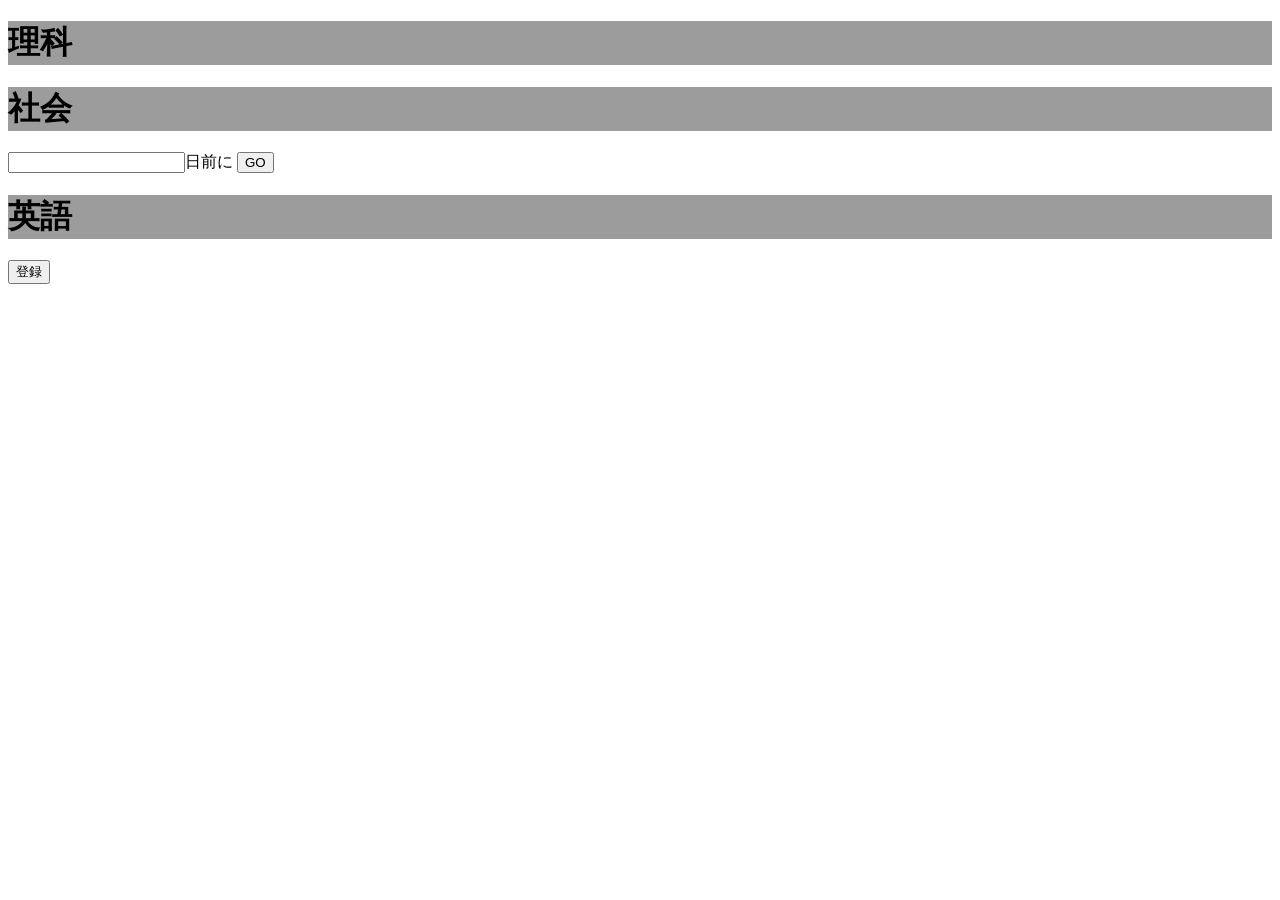
==== index.html @ 02700152 "Update index.html" ====
<!DOCTYPE html>
<html lang="ja">
<head>
    <meta charset="UTF-8">
    <title>キーワードノーと</title>
    <style>
        #r,#s,#e{
            background: rgb(156, 156, 156);
            cursor: pointer;

        }
        #tt,#ok,#kotaehyouji{
            display: none;
        }
        #kotae{
            position: absolute;
            left: 700px;
            bottom: 465px;
            
        }
    </style>
</head>
<body>
    <div id="r">
        <h1>理科</h1>
    </div>
    <div id="s">
        <h1>社会</h1>
    </div>
    <input type="number" value="" id="date">日前に
    <input type="button" value="GO" id="go">
    <br><p id="itu"></p>
    <div id="e">
        <h1>英語</h1>
    </div>
    <input type="button" value="登録" id="add">
    <div id="mondai">
        <textarea id="tt" cols="150" rows="10"></textarea>
        <input type="button" value="ok" id="ok">
        <input type="button" value="答えを表示" id="kotaehyouji">
        <div id="kotae"></div>
        <table id="table" border="1" style="border-collapse: collapse">
            
        </table>
    </div>
    <script>
        localStorage.saveKey = "::/0513oppose~;~に反対する;blame~;~に責任があるとする;argue~;~と主張する;claim~;~と主張する;offer~;~を申し出る;recommend~;~を推薦する;grateful;感謝している;apologize to A for B;BについてAに謝る;express~;~を表現する;promise;約束;material;材料;ability;能力;talent;才能;achieve~;~を達成する;manage to do;なんとかしてdoする;establish~;~を確立する;save~;~を省く;suffer;苦しむ;exercise;運動;physical;身体的な;fever;熱;strength;体力;tear;涙;habit;日常的な習慣、癖;custom;社会的な習慣;ancestor;祖先;evidence;証拠;value;価値;treasure;財宝;fashion;流行;vote;投票;nation;国家;state;州;political;政治的な;cost;費用を要する;earn;稼ぐ;injure~;~を痛める;ruin~;~を台無しにする;crowd;群衆;passenger;乗客;female;女性の;head;向かう、率いる;wander;歩き回る;likely~;~しそう;certain;確かな;face~;~に直面する;avoid~;~を避ける;issue;問題;cheer~;~に声援を送る;encourage A to do;Aにdoするよう促す;prevent~;~を妨げる;deny~;~を否定する;enable A to do;Aがdoできるようにする;operate~;~を操作する;sew~;~を縫う;raise~;~を上げる;serve~;~を出す;pour~;~を注ぐ;spill~;~をこぼす;pretend ~;~であるふりをする;behave~;~であるふりをする;bear~;~に耐える;explore~;~を探索する;remain~;~のままでいる;survive;生き残る;belong~;~に所属している;represent~;~を代表する;base~;~の基礎を置く;contain~;~を含む;gather~;~を集める;senior;最上級生;quit~;~を終了する;retire~;~引退する;review;再検討;predict~;~を予測する;appreciate~;~を正しく理解する;mind;気にする;compareA with B;AとBを比較する;concentrate~;~に集中する;allow~;~を許可する;admit~;~を認める;sight;光景;landscape;風景;bloom;咲く;harvest;収穫;insect;昆虫;reflect~;~を反射する;polite;礼儀正しい;rude;無礼な;lazy;怠慢な;ugly;醜い;silly;ばかな;attitube;態度;characteristic;特徴;advantage;利点;fault;欠陥;quality;質;correct;正確な;ideal;理想的な;fair;公平な;appropriate;適切な;elementary;初級の;matter;重要である;brilliant;輝いている;lively;生き生きとした;pleasant;たのしい;convenient;都合が良い;awful;ひどい;thin;薄い;tight;引き締まった;loose;ゆるい;empty;空の;familar;知名度の高い;differ;異なる;vary;さまざまだ;unusual;珍しい;specific;特定の;divide~;~を分割する;weigh~;~の重さを持ている;quarter;1/4;pile;山;rate;割合;figure;数字;lack;不足;extra;余分な;adjust to ~;~に慣れる;apply to ~;~に当てはまる;suit ~ ; ~に適している;scene;場面;opportunity;好機;aniversaly;記念日;recently;最近;delay~;～を遅らせる;lend;貸す;rent;借りる;shelf;棚;item;品物;stuff;もの;string;ひも;leisure;余暇;refrigerator;冷蔵庫;jam;渋滞;story;階;site;用地;yard;庭;greet~;～に挨拶する;direction;方角
";
        let itu = document.getElementById("itu");
        let date = document.getElementById("date");
        let goBtn = document.getElementById("go");
        let table = document.getElementById("table");
        let kotae = document.getElementById("kotae");
        let kotaehyouji = document.getElementById("kotaehyouji");
        let dd=[document.getElementById("r"),
        
        document.getElementById("s"),
        
        document.getElementById("e")];
        let bb= document.getElementById("add");
        let tt = document.getElementById("tt");
        
        let ok = document.getElementById("ok");

        let addkyoka = 0;
        let mondai = document.getElementById("mondai");

        let key = localStorage.saveKey.split(":"); //はいれつきょうかごと
        key=[
        key[0].split("/"),
        key[1].split("/"),
        key[2].split("/")];
var today = new Date();var yessterday = new Date();var aweek = new Date();var amonth = new Date();var smonth = new Date();var kako = new Date();
        date.addEventListener("input",()=>{
            kako.setMonth(today.getMonth()) //リセット
            kako.setDate(today.getDate() - Number(date.value));
            itu.textContent = ( '00' + String(kako.getMonth()+1) ).slice( -2 ) + ( '00' +  kako.getDate() ).slice( -2 );
        });

goBtn.addEventListener("click",()=>{
            DateWoSet();
        });
        

        
        
    yessterday.setDate(today.getDate() - 1);

        
aweek.setDate(today.getDate() - 7);


amonth.setDate(today.getDate() - 20);


smonth.setDate(today.getDate() - 40);
    let kyou =  ( '00' + String(today.getMonth()+1) ).slice( -2 ) + ( '00' +  today.getDate() ).slice( -2 ); //もじれつ
        let dayl = ( '00' + String(yessterday.getMonth()+1) ).slice( -2 ) + ( '00' +  yessterday.getDate() ).slice( -2 ); //もじれつ
        let weekl = ( '00' + String(aweek.getMonth()+1) ).slice( -2 ) + ( '00' +  aweek.getDate() ).slice( -2 ); //もじれつ
        let monthl = ( '00' + String(amonth.getMonth()+1) ).slice( -2 ) + ( '00' +  amonth.getDate() ).slice( -2 ); //もじれつ
        let smonthl = ( '00' + String(smonth.getMonth()+1) ).slice( -2 ) + ( '00' +  smonth.getDate() ).slice( -2 ); //もじれつ
        console.log(kyou,dayl,weekl,monthl,smonthl);
        let hyoji =[[],[],[]];
        console.log(key);
        key.forEach((e,i) => {
            key[i].forEach((t,c) => {
                if(key[i][c].includes(dayl) || key[i][c].includes(weekl)  || key[i][c].includes(monthl) || key[i][c].includes(smonthl)){
                    //cをきろく
                    console.log(key[i][c].includes(dayl) || key[i][c].includes(weekl)  || key[i][c].includes(monthl) || key[i][c].includes(smonthl));
                    console.log(t);
                    dd[i].style.background =  "rgb(50, 197, 62)";
                    hyoji[i].push(key[i][c]);

                }
            });
        });

        
    function DateWoSet(){
        yessterday.setMonth(kako.getMonth());aweek.setMonth(kako.getMonth());amonth.setMonth(kako.getMonth());smonth.setMonth(kako.getMonth());
        
        yessterday.setDate(kako.getDate() - 1);

        
        aweek.setDate(kako.getDate() - 7);

        
        amonth.setDate(kako.getDate() - 20);

        
        smonth.setDate(kako.getDate() - 40);
        kyou =  ( '00' + String(kako.getMonth()+1) ).slice( -2 ) + ( '00' +  kako.getDate() ).slice( -2 ); //もじれつ
        console.log(kyou);
        dayl = ( '00' + String(yessterday.getMonth()+1) ).slice( -2 ) + ( '00' +  yessterday.getDate() ).slice( -2 ); //もじれつ
        weekl = ( '00' + String(aweek.getMonth()+1) ).slice( -2 ) + ( '00' +  aweek.getDate() ).slice( -2 ); //もじれつ
        monthl = ( '00' + String(amonth.getMonth()+1) ).slice( -2 ) + ( '00' +  amonth.getDate() ).slice( -2 ); //もじれつ
        smonthl = ( '00' + String(smonth.getMonth()+1) ).slice( -2 ) + ( '00' +  smonth.getDate() ).slice( -2 ); //もじれつ
        console.log(kyou,dayl,weekl,monthl,smonthl);
        hyoji =[[],[],[]];
        console.log(key);
        key.forEach((e,i) => {
            key[i].forEach((t,c) => {
                if(key[i][c].includes(dayl) || key[i][c].includes(weekl)  || key[i][c].includes(monthl) || key[i][c].includes(smonthl)){
                    //cをきろく
                    console.log(key[i][c].includes(dayl) || key[i][c].includes(weekl)  || key[i][c].includes(monthl) || key[i][c].includes(smonthl));
                    console.log(t);
                    dd[i].style.background =  "rgb(50, 197, 62)";
                    hyoji[i].push(key[i][c]);

                }
            });
        });
    };

            dd[2].addEventListener("click",()=>{  //クリック
                console.log(dd[2].style.background);
        if(dd[2].style.background != "rgb(156, 156, 156)"){ //グレーアウトされていなければ
                    dd.forEach((e,i) => {   //全て非表示
                        dd[i].style.display ="none";
                        kotaehyouji.style.display ="block";
                    });
                     
                     let quiz= [];
                     let answer =[];
                     let hyojiji = [];
                    hyoji[2].forEach((e,i) => {
                        hyojiji.push(hyoji[2][i].slice( 4 ));
                    });
                    let hyojijiji = (hyojiji.join(";")).split(";");
                    console.log(hyoji,hyojiji,hyojijiji);
                    hyojijiji.forEach((e,i) => {
                        if(i%2 == 0){
                            quiz.push(hyojijiji[i]);
                            console.log("a");
                        }else{
                            answer.push(hyojijiji[i]);
                            console.log("b");
                        }
                    });
                    // 新しいHTML要素を作成
                   console.log(quiz);
                   quiz.forEach((e,i)=> {
                    let trtag = document.createElement("tr");
                     let tdtag = document.createElement("td");
                     let tdtag2 = document.createElement("td");
                        tdtag.innerText = String(i) + "　" + quiz[i];
                        tdtag2.innerText = answer[i];
                        tdtag2.className = "tdans";
                        trtag.appendChild(tdtag);
                        trtag.appendChild(tdtag2);
                        table.appendChild(trtag);
                    });
                    let tdtagans = document.getElementsByClassName("tdans");
                    for(let i=0;i<tdtagans.length;i++){
                        tdtagans[i].style.display = "none";
                        
                    }
                    kotaehyouji.addEventListener("click",()=>{
                        for(let i=0;i<tdtagans.length;i++){
                        tdtagans[i].style.display = "block";
                        }
                    })
                    
                    
                    
                }
            });



        bb.addEventListener("click",()=>{  //クリック
                        bb.style.display ="none";
                        tt.style.display ="block";
                        ok.style.display ="block";
                        dd[0].style.display ="none";
                        dd[1].style.display ="none";
                        dd[2].style.display ="none";
                    tt.textContent = localStorage.saveKey;
            })
        ok.addEventListener("click",()=>{
            console.log(tt);
            localStorage.saveKey=tt.value ;
        })

    </script>
</body>
</html>
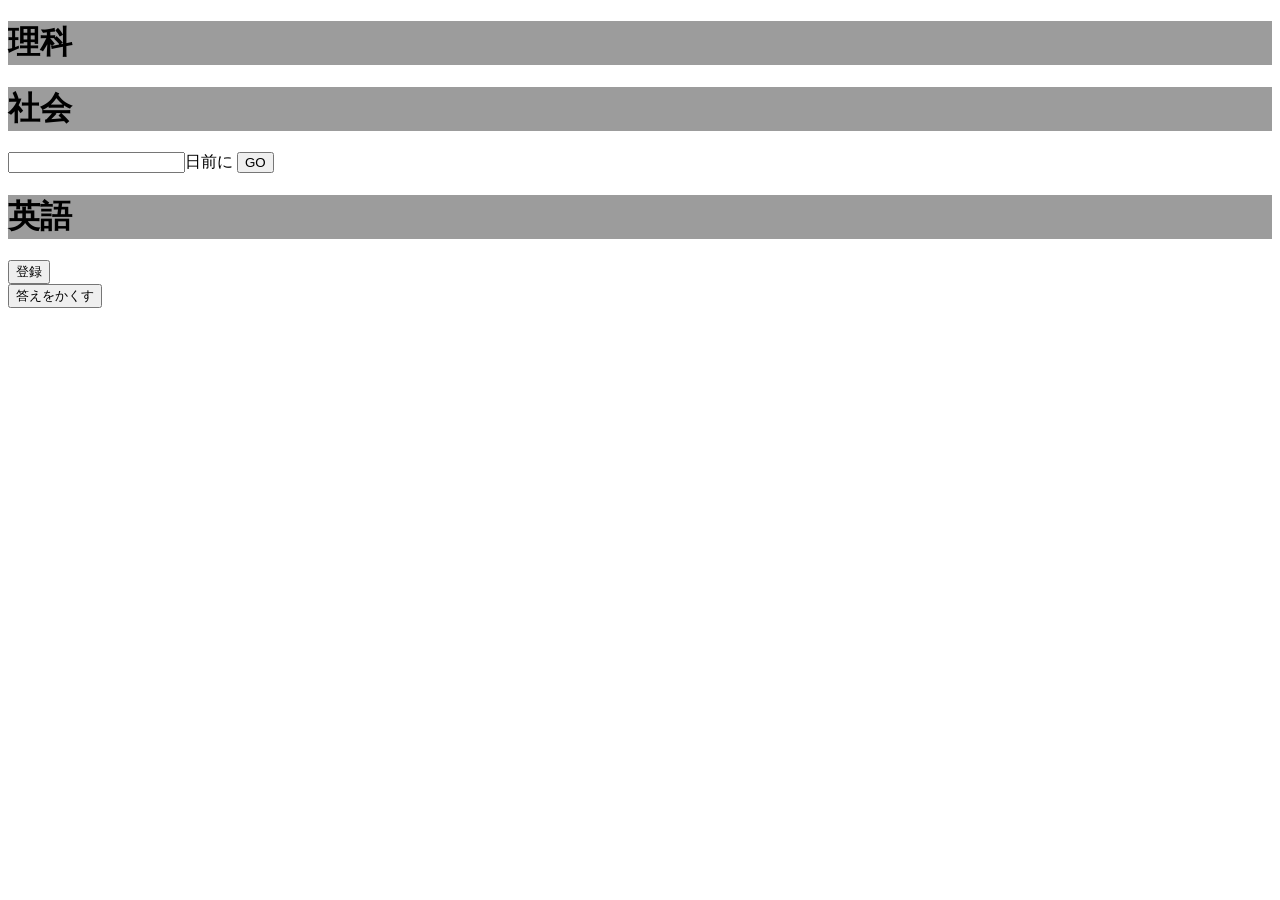
==== commit 3437c947: "Update index.html" ====
--- a/index.html
+++ b/index.html
@@ -38,20 +38,23 @@
         <textarea id="tt" cols="150" rows="10"></textarea>
         <input type="button" value="ok" id="ok">
         <input type="button" value="答えを表示" id="kotaehyouji">
+        
+        <input type="button" value="答えをかくす" id="hideAnswer">
         <div id="kotae"></div>
         <table id="table" border="1" style="border-collapse: collapse">
             
         </table>
     </div>
     <script>
-        localStorage.saveKey = "::/0513oppose~;~に反対する;blame~;~に責任があるとする;argue~;~と主張する;claim~;~と主張する;offer~;~を申し出る;recommend~;~を推薦する;grateful;感謝している;apologize to A for B;BについてAに謝る;express~;~を表現する;promise;約束;material;材料;ability;能力;talent;才能;achieve~;~を達成する;manage to do;なんとかしてdoする;establish~;~を確立する;save~;~を省く;suffer;苦しむ;exercise;運動;physical;身体的な;fever;熱;strength;体力;tear;涙;habit;日常的な習慣、癖;custom;社会的な習慣;ancestor;祖先;evidence;証拠;value;価値;treasure;財宝;fashion;流行;vote;投票;nation;国家;state;州;political;政治的な;cost;費用を要する;earn;稼ぐ;injure~;~を痛める;ruin~;~を台無しにする;crowd;群衆;passenger;乗客;female;女性の;head;向かう、率いる;wander;歩き回る;likely~;~しそう;certain;確かな;face~;~に直面する;avoid~;~を避ける;issue;問題;cheer~;~に声援を送る;encourage A to do;Aにdoするよう促す;prevent~;~を妨げる;deny~;~を否定する;enable A to do;Aがdoできるようにする;operate~;~を操作する;sew~;~を縫う;raise~;~を上げる;serve~;~を出す;pour~;~を注ぐ;spill~;~をこぼす;pretend ~;~であるふりをする;behave~;~であるふりをする;bear~;~に耐える;explore~;~を探索する;remain~;~のままでいる;survive;生き残る;belong~;~に所属している;represent~;~を代表する;base~;~の基礎を置く;contain~;~を含む;gather~;~を集める;senior;最上級生;quit~;~を終了する;retire~;~引退する;review;再検討;predict~;~を予測する;appreciate~;~を正しく理解する;mind;気にする;compareA with B;AとBを比較する;concentrate~;~に集中する;allow~;~を許可する;admit~;~を認める;sight;光景;landscape;風景;bloom;咲く;harvest;収穫;insect;昆虫;reflect~;~を反射する;polite;礼儀正しい;rude;無礼な;lazy;怠慢な;ugly;醜い;silly;ばかな;attitube;態度;characteristic;特徴;advantage;利点;fault;欠陥;quality;質;correct;正確な;ideal;理想的な;fair;公平な;appropriate;適切な;elementary;初級の;matter;重要である;brilliant;輝いている;lively;生き生きとした;pleasant;たのしい;convenient;都合が良い;awful;ひどい;thin;薄い;tight;引き締まった;loose;ゆるい;empty;空の;familar;知名度の高い;differ;異なる;vary;さまざまだ;unusual;珍しい;specific;特定の;divide~;~を分割する;weigh~;~の重さを持ている;quarter;1/4;pile;山;rate;割合;figure;数字;lack;不足;extra;余分な;adjust to ~;~に慣れる;apply to ~;~に当てはまる;suit ~ ; ~に適している;scene;場面;opportunity;好機;aniversaly;記念日;recently;最近;delay~;～を遅らせる;lend;貸す;rent;借りる;shelf;棚;item;品物;stuff;もの;string;ひも;leisure;余暇;refrigerator;冷蔵庫;jam;渋滞;story;階;site;用地;yard;庭;greet~;～に挨拶する;direction;方角
-";
+        localStorage.saveKey = `::/0604critisize~;~を批判する;accuse~;~を非難する;insist;言い張る;object;感情的に反対する;controversial;物議をかもす;bound;であるに違いない;bet;かけてもよいほど地震がある;praise A for B;AをBのことで褒める;honor;名誉;refer;言及する;mention~;について述べる;convey~;~を伝える;whisper;ささやく;remark;発言;observe~;~を観察する;analysis;分析;phenomenon;現象;substance;物質;fuel;燃料;statistics;統計;pursue~;~を追求する;accomplish~;~をやり遂げる;overcome~;~を克服する;fulfill;を果たす;devote A to B;AをBにささげる;aim;狙う;challenge;難問;dizzy;めまいがして;pale;青白い;appetite;食欲;mental;精神の;ache;痛み;surgery;手術;disease;病気;symptom;症状;cancer;がん;ambulance;救急車;sore;痛い;swell;腫れる;cough;咳をする;bleed;出血する;faint;かすかな;exhaust~;~を疲れ果てさせる;cure~;~を治療する;disabled;障害のある;stiff;（筋肉が）凝った;muscle;筋肉;tongure;舌;sense;五感;sewat;汗;nationality;国籍;civil;市民の;racial;人種の;domestic;国内の;rural;田舎の;suburb;郊外;border;国境;burden;重荷;impact;への影響;equal;等しい;reputation;評判;trend;風潮;service;事業;religion;宗教;standard;基準;prosperity;繁栄;crisis;危機;prejudice;偏見;discrimination;差別;benefit;恩恵;welfare;福祉;offical;役人;immigrant;移民;contribute;貢献する;abolish;を廃止する;imposeA on B;AをBに課す;acess;利用する権利;duty;義務;compulsory;義務的な;responsible;責任がある;policy;政策;elect~;~を選ぶ;industry;工業;income;収入;profit;利益;expense;費用;debt;借金;deposit;預金;charge;料金;wage;賃金;recession;不況;consume~;~を消費する;invest A in B;AをBに投資する;financial;財政的な;hire~;~を非正規で雇う;employ~;~を正規で雇う;resign;辞職する;qualify;資格がある;assign~;~を割り当てる;occupation;職業;career;職業;profession;専門職;unemployment;失業;department;部門;branch;支店;retail;小売り;system;組織;structure;構造;architecture;建築様式;construction;建築;function;機能;serface;表面;aspect;側面;consist;構成されている;compose~;~を構成する;attach~;~をくっつける;connect~;~をつなげる;relate A to B ; AをBに関連づける;stick~;~を張り付ける;associate A with B;AをBと関連付ける;separate~;~を引き離す;thief;泥棒;crime;犯罪;motive;動機;punish;を罰する;violate;に違反する;legal;合法の;enemy;敵;compete;競争する;defeat;打ち負かす;victim;犠牲者;obstacle;障害;harm;害;invade;侵害する;endanger~;~を危険にさらす;interrupt~;~を中断する;spoil~;~を台無しにする;spectator;観客;relative;親戚;accompany~;~と一緒に行く;departure;出発;transportation;交通機関;lead;至る;lower~;~を下げる;flow;流れる;burst;破裂する;crack;割れる;advance;進歩;deal;扱う;cope;対処する;treat~;~を扱う;clue;手がかり;restrict~;~を制限する;forbid~;~を禁じる;refuse~;~を断る;reject~;~を拒絶する;persuade A to do;Aを説得してdoさせる;inspire~;~を奮発させる;discourage~;~のやる気をなくさせる;promote~;~を促進する;expand;拡大する;extend~;~を延長する;broaden~;~を広げる;spread~;~を広げる;tie;を縛る;bind~;~を結びつける;fasten~;~を固定する;fix~;~を固定する;install;を設置する;resist~;~を我慢する;obey~;~に従う;engage;従事する;bump;ぶつかる;crash;激突する;bend;身をかがめる;hug;を抱きしめる;stare;じっと見つめる;gaze;見つめる;glance;ちらりと見る;glimpse~;~がちらりと見える;strech;を伸ばす;stumble;つまずく;press~;~を押す;drag~;~を引きずる;lean;よりかかる;scratch~;~をひっかく;bow;おじぎする;nod;うなずく;sigh;ため息をつく;yawn;あくびをする;bury~;~を埋める;/0604perform~;~を遂行する;adopt~;~を採用する;escape;から逃れる;scatter~;~を舞い散らす;fold~;~を折る;hang~;~を掛ける;beat~;~を打つ;twist~;~を捻じ曲げる;stir;をかき混ぜる;skip~;~をサボる;expose~;~をさらす;dip~;~を浸す;polish~;~を磨く;cheat;ごまかす;attend~;~に出席する;participate;参加する;imitate~;~をまねる;arise;生じる;involve;巻き込まれる;counterpart;対応する;maintain~;~を維持する;last;続く;persist;持続する;obtain;を得る;acquire~;~を習得する;reunion;同窓会;cholarship;奨学金;instruction;指示;conclude~;~と結論を下す;distinguish~;~を区別する;classify~;~を分類する;estimate~;~を推定する;suppose~;~することになっている;assume~;~と思い込む;care;気にする;doubt~;~を疑う;notice~;~に気が付いている;aware;気が付いている;conscious;意識している;concernd;関心を持っている;regard;みなす;commit~;~に専念する;approve;認める;forgive;許す;grant~;~を認める;recall~;~を思い出す;abandon~;~を捨てる;rid;を処分する;eliminate;を排除する;relieve~;~を取り除く;conservation;保護;agriculture;農業;crop;穀物;soil;土;weed;雑草;drown;溺れしぬ;climate;気候;forecast;予報;thermometer;温度計;humid;多湿;tropical;熱帯の;mosquito;蚊モスキート;extinxt;絶滅した;greedy;貧欲な;generous;気前の良い;intellectual;知的な;curious;好奇心が強い`;
         let itu = document.getElementById("itu");
         let date = document.getElementById("date");
         let goBtn = document.getElementById("go");
         let table = document.getElementById("table");
         let kotae = document.getElementById("kotae");
         let kotaehyouji = document.getElementById("kotaehyouji");
+        
+        let hideAnswer = document.getElementById("hideAnswer");
         let dd=[document.getElementById("r"),
         
         document.getElementById("s"),
@@ -200,6 +203,11 @@
                         tdtagans[i].style.display = "block";
                         }
                     })
+            hideAnswer.addEventListener("click",()=>{
+                        for(let i=0;i<tdtagans.length;i++){
+                        tdtagans[i].style.display = "none";
+                        }
+                    })
                     
                     
                     
